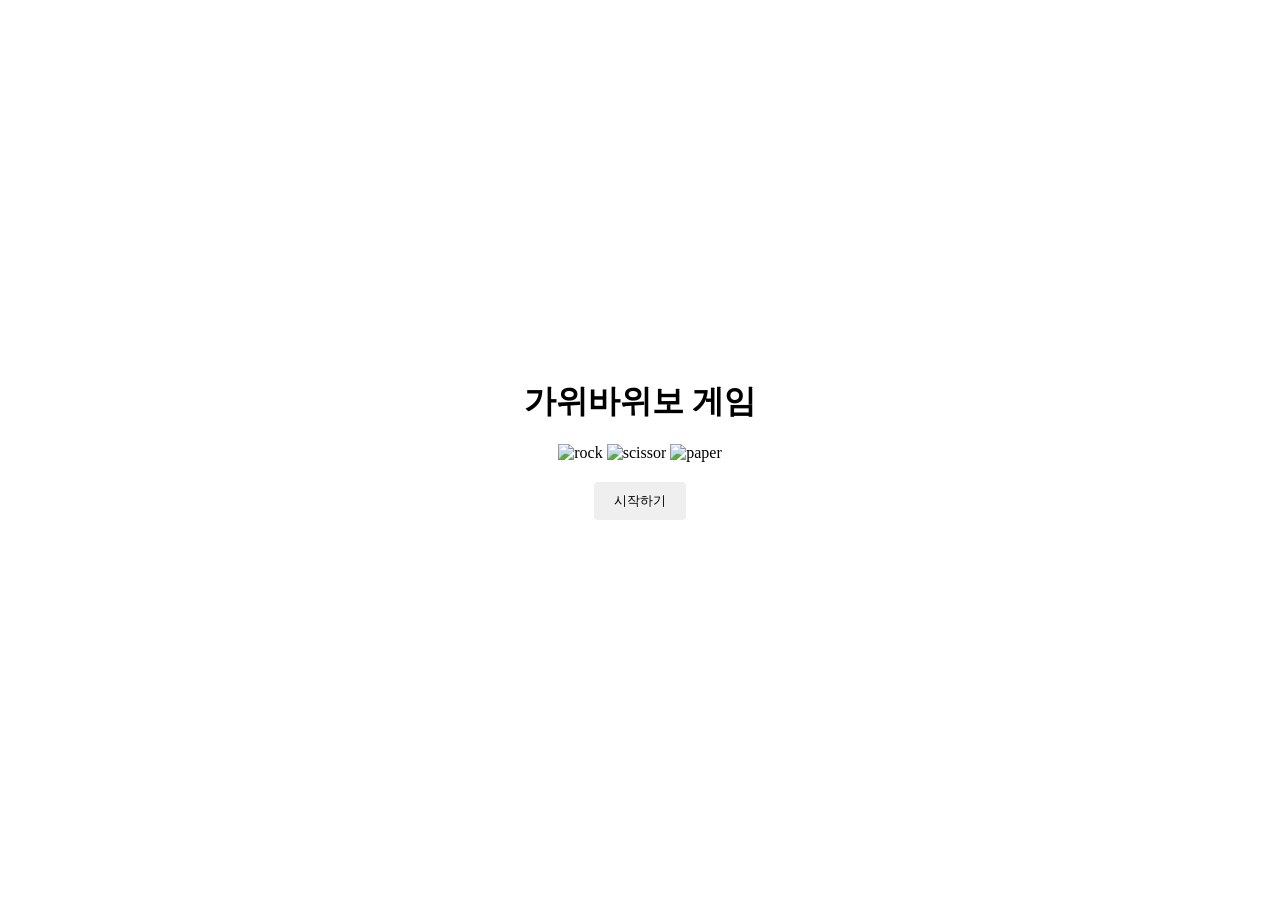
==== index.html @ 0db045ae "rsp" ====
<!DOCTYPE html>
<html lang="en">
  <head>
    <meta charset="UTF-8" />
    <meta name="viewport" content="width=device-width, initial-scale=1.0" />
    <title>가위바위보 게임</title>
    <link rel="stylesheet" href="style.css" />
  </head>
  <body>
    <div id="root">
      <h1>가위바위보 게임</h1>
      <div class="con">
        <img
          src="https://cdn-icons-png.flaticon.com/128/3562/3562093.png"
          alt="rock"
        />
        <img
          src="https://cdn-icons-png.flaticon.com/128/15686/15686578.png"
          alt="scissor"
        />
        <img
          src="https://cdn-icons-png.flaticon.com/128/12355/12355903.png"
          alt="paper"
        />
      </div>
      <button>시작하기</button>
    </div>
    <script src="index.js"></script>
  </body>
</html>
---- style.css ----
* {
  margin: 0;
  padding: 0;
  box-sizing: border-box;
  list-style-type: none;
}

#root {
  min-height: 100vh;
  align-items: center;
  justify-content: center;
  display: flex;
  flex-direction: column;
  row-gap: 20px;
}
button {
  cursor: pointer;
  padding: 10px 20px;
  border: none;
  border-radius: 4px;
}

button:hover {
  box-shadow: 0 3px 6px rgba(0, 0, 0, 0.2);
}

img {
  width: 60px;
  height: 60px;
}
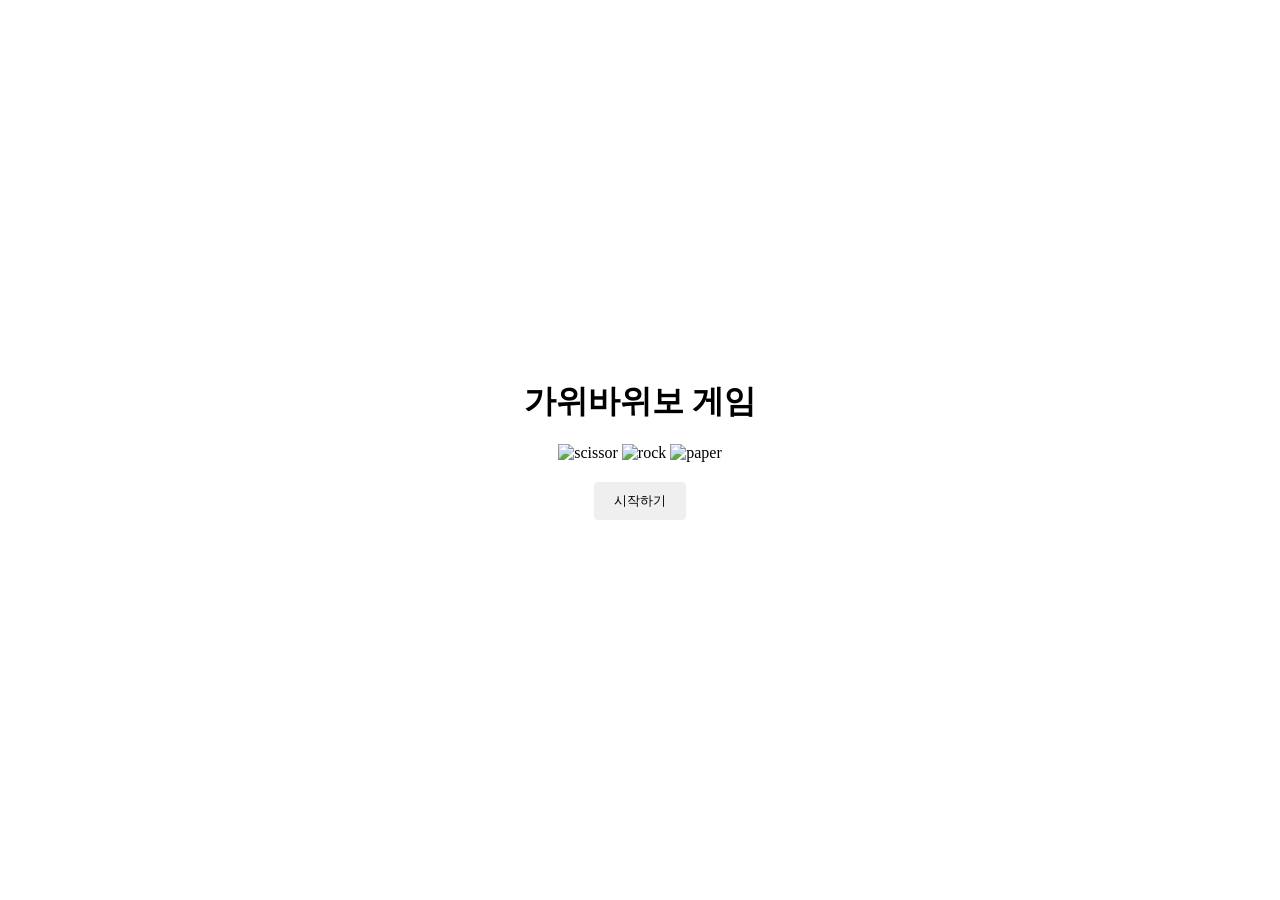
==== commit 1a3ea8b8: "rsp done" ====
--- a/index.html
+++ b/index.html
@@ -10,18 +10,9 @@
     <div id="root">
       <h1>가위바위보 게임</h1>
       <div class="con">
-        <img
-          src="https://cdn-icons-png.flaticon.com/128/3562/3562093.png"
-          alt="rock"
-        />
-        <img
-          src="https://cdn-icons-png.flaticon.com/128/15686/15686578.png"
-          alt="scissor"
-        />
-        <img
-          src="https://cdn-icons-png.flaticon.com/128/12355/12355903.png"
-          alt="paper"
-        />
+        <img src="" alt="scissor" />
+        <img src="" alt="rock" />
+        <img src="" alt="paper" />
       </div>
       <button>시작하기</button>
     </div>
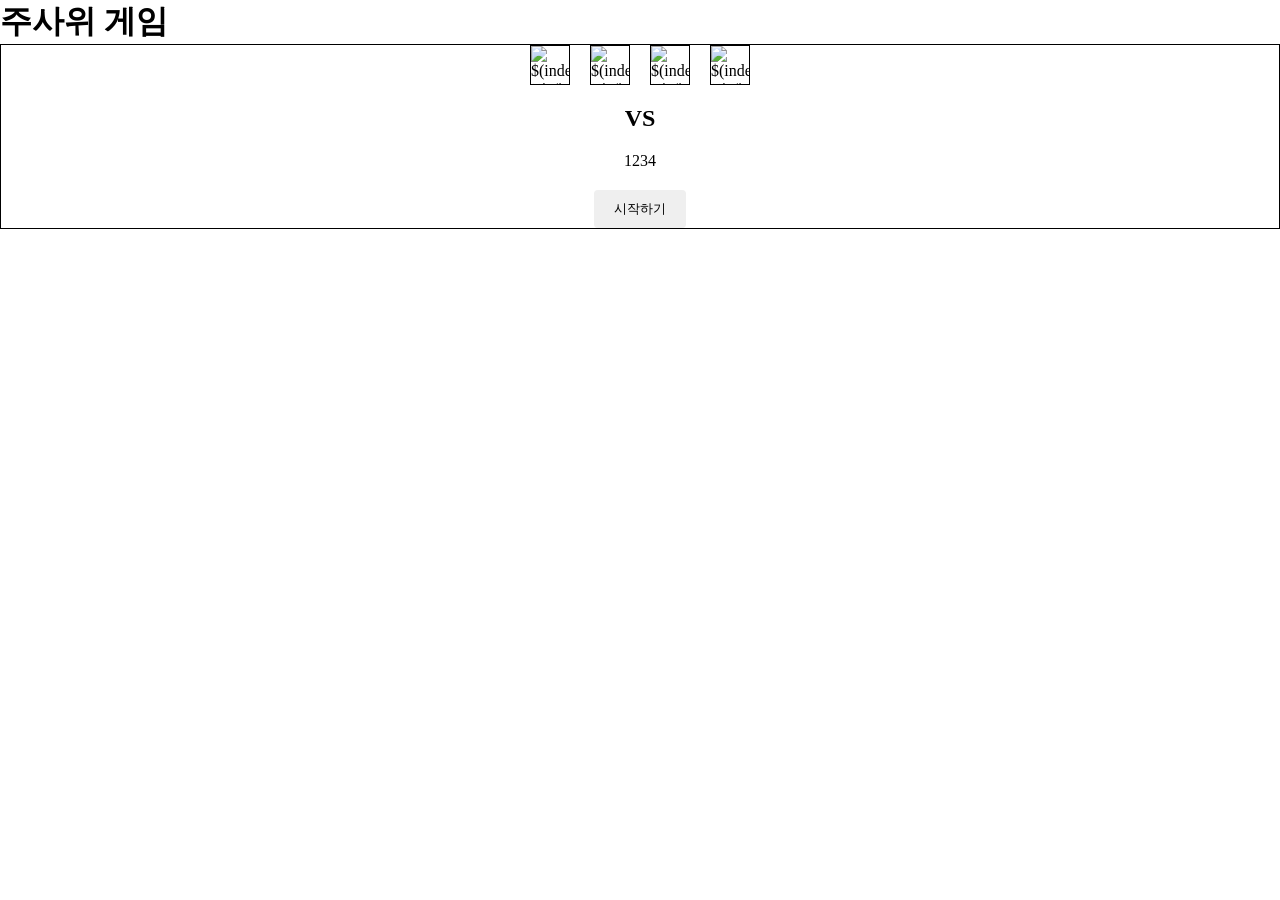
==== commit 4e606214: "*" ====
--- a/index.html
+++ b/index.html
@@ -3,16 +3,26 @@
   <head>
     <meta charset="UTF-8" />
     <meta name="viewport" content="width=device-width, initial-scale=1.0" />
-    <title>가위바위보 게임</title>
+    <title>주사위 게임</title>
     <link rel="stylesheet" href="style.css" />
   </head>
   <body>
+    <header>
+      <h1>주사위 게임</h1>
+    </header>
     <div id="root">
-      <h1>가위바위보 게임</h1>
-      <div class="con">
-        <img src="" alt="scissor" />
-        <img src="" alt="rock" />
-        <img src="" alt="paper" />
+      <div>
+        <img src="" alt="1" />
+        <img src="" alt="2" />
+        <img src="" alt="3" />
+        <img src="" alt="4" />
+      </div>
+      <h2>VS</h2>
+      <div>
+        <img src="" alt="1" />
+        <img src="" alt="2" />
+        <img src="" alt="3" />
+        <img src="" alt="4" />
       </div>
       <button>시작하기</button>
     </div>
--- a/style.css
+++ b/style.css
@@ -5,26 +5,53 @@
   list-style-type: none;
 }
 
+@keyframes roll {
+  0% {
+    transform: rotate(0deg);
+  }
+  50% {
+    transform: rotate(720deg);
+  }
+  100% {
+    transform: rotate(0deg);
+  }
+}
+
 #root {
-  min-height: 100vh;
-  align-items: center;
-  justify-content: center;
+  border: 1px solid;
   display: flex;
   flex-direction: column;
   row-gap: 20px;
-}
-button {
-  cursor: pointer;
-  padding: 10px 20px;
-  border: none;
-  border-radius: 4px;
+  align-items: center;
 }
 
-button:hover {
-  box-shadow: 0 3px 6px rgba(0, 0, 0, 0.2);
+#root div {
+  display: flex;
+  column-gap: 20px;
 }
 
-img {
-  width: 60px;
-  height: 60px;
+#root img {
+  border: 1px solid;
+  width: 40px;
+  height: 40px;
+  animation: roll 2s ease infinite;
 }
+
+#root button {
+  border: none;
+  padding: 10px 20px;
+  border-radius: 4px;
+  cursor: pointer;
+}
+
+.score {
+  border: 1px solid;
+  position: fixed;
+  top: 50%;
+  left: 50%;
+  transform: translate(-50%, -50%);
+  background-color: white;
+  padding: 20px;
+  border-radius: 10px;
+  text-align: center;
+}
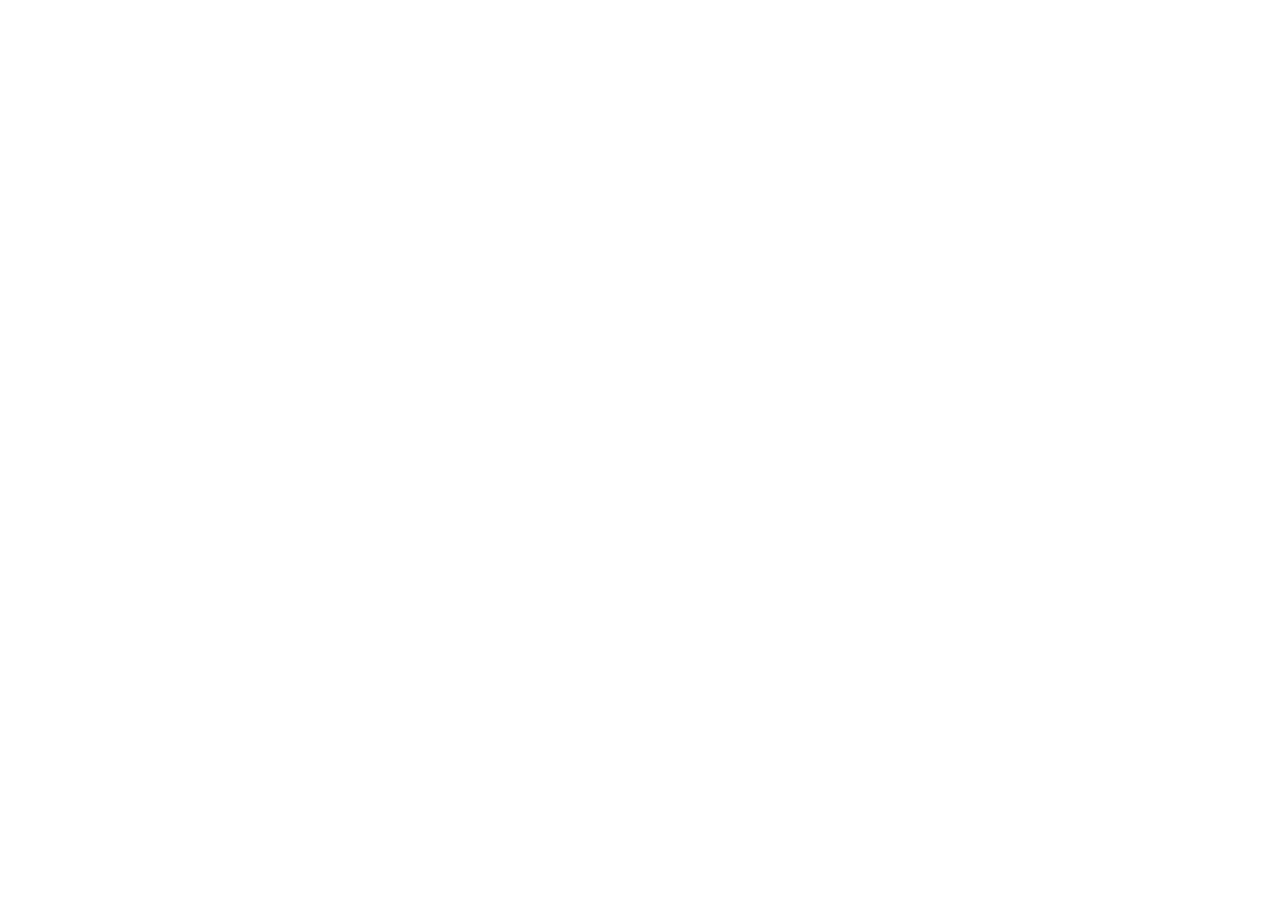
==== commit 90853916: "*" ====
--- a/index.html
+++ b/index.html
@@ -3,29 +3,10 @@
   <head>
     <meta charset="UTF-8" />
     <meta name="viewport" content="width=device-width, initial-scale=1.0" />
-    <title>주사위 게임</title>
+    <title>지렁이 게임</title>
     <link rel="stylesheet" href="style.css" />
   </head>
   <body>
-    <header>
-      <h1>주사위 게임</h1>
-    </header>
-    <div id="root">
-      <div>
-        <img src="" alt="1" />
-        <img src="" alt="2" />
-        <img src="" alt="3" />
-        <img src="" alt="4" />
-      </div>
-      <h2>VS</h2>
-      <div>
-        <img src="" alt="1" />
-        <img src="" alt="2" />
-        <img src="" alt="3" />
-        <img src="" alt="4" />
-      </div>
-      <button>시작하기</button>
-    </div>
     <script src="index.js"></script>
   </body>
 </html>
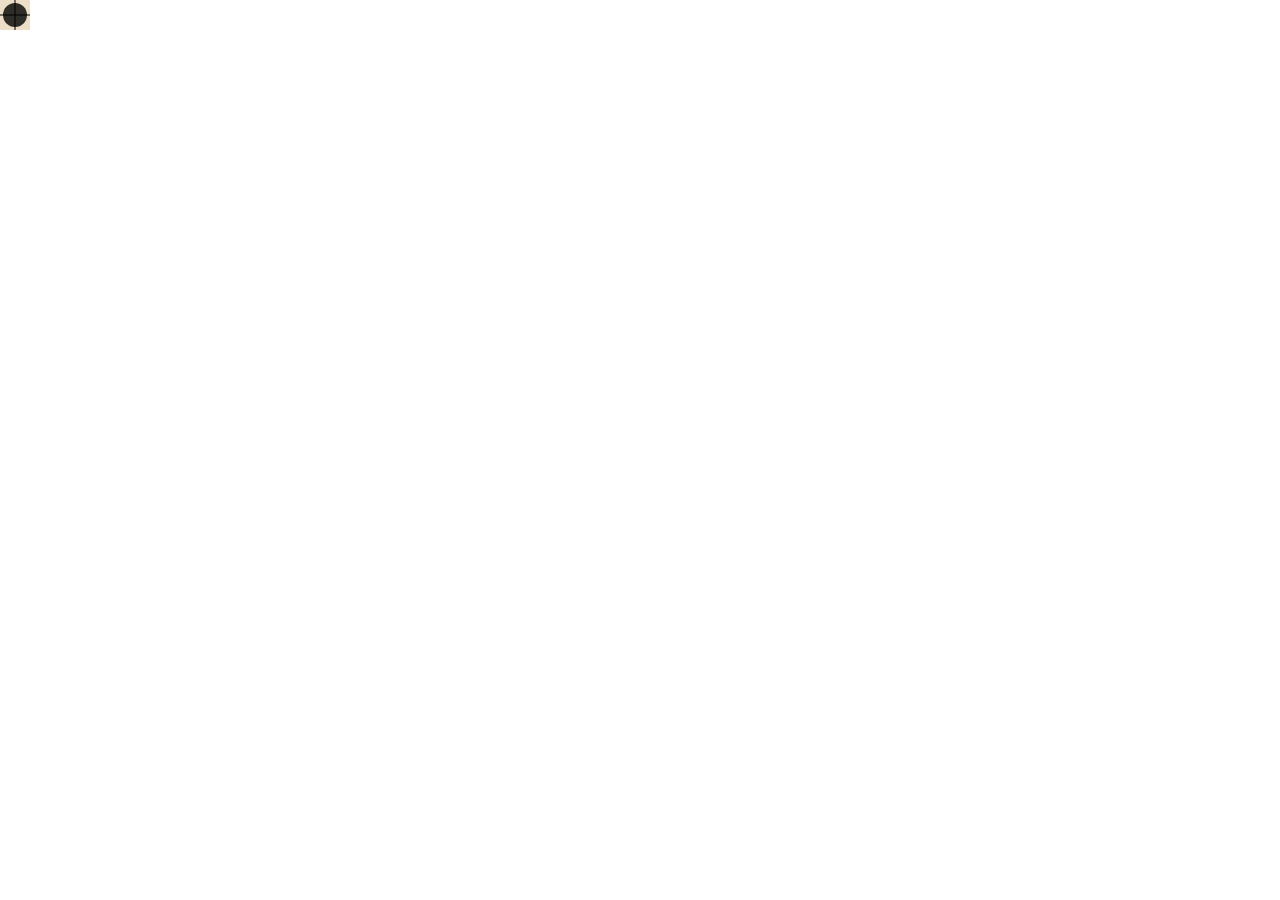
==== commit 95f53ca4: "init" ====
--- a/index.html
+++ b/index.html
@@ -3,10 +3,15 @@
   <head>
     <meta charset="UTF-8" />
     <meta name="viewport" content="width=device-width, initial-scale=1.0" />
-    <title>지렁이 게임</title>
+    <title>오목</title>
     <link rel="stylesheet" href="style.css" />
   </head>
   <body>
+    <div class="tile">
+      <span></span>
+      <span></span>
+      <div class="stone"></div>
+    </div>
     <script src="index.js"></script>
   </body>
 </html>
--- a/style.css
+++ b/style.css
@@ -5,53 +5,58 @@
   list-style-type: none;
 }
 
-@keyframes roll {
-  0% {
-    transform: rotate(0deg);
-  }
-  50% {
-    transform: rotate(720deg);
-  }
-  100% {
-    transform: rotate(0deg);
-  }
-}
-
-#root {
-  border: 1px solid;
+.tile {
+  width: 30px;
+  height: 30px;
+  background-color: #ecdec7;
+  position: relative;
   display: flex;
-  flex-direction: column;
-  row-gap: 20px;
   align-items: center;
-}
-
-#root div {
-  display: flex;
-  column-gap: 20px;
-}
-
-#root img {
-  border: 1px solid;
-  width: 40px;
-  height: 40px;
-  animation: roll 2s ease infinite;
-}
-
-#root button {
-  border: none;
-  padding: 10px 20px;
-  border-radius: 4px;
+  justify-content: center;
   cursor: pointer;
 }
 
-.score {
-  border: 1px solid;
-  position: fixed;
+.tile span {
+  position: absolute;
+  width: 1px;
+  height: 100%;
+  background-color: black;
+  display: block;
+  top: 0;
+}
+
+.tile :first-child {
+  left: 50%;
+  transform: translate(-50%);
+}
+
+.tile :nth-child(2) {
+  width: 100%;
+  height: 1px;
   top: 50%;
-  left: 50%;
-  transform: translate(-50%, -50%);
+  transform: translateY(-50%);
+}
+
+.stone {
+  width: 24px;
+  height: 24px;
+  border-radius: 100px;
+  background-color: black;
+  position: relative;
+  z-index: 1;
+  opacity: 0.8;
+}
+
+.stone.white {
   background-color: white;
-  padding: 20px;
-  border-radius: 10px;
-  text-align: center;
+  opacity: 0.95;
+  border: 1px solid whitesmoke;
 }
+
+.tile:hover .stone.white {
+  opacity: 0.8;
+}
+
+.tile:hover .stone {
+  opacity: 0.5;
+}
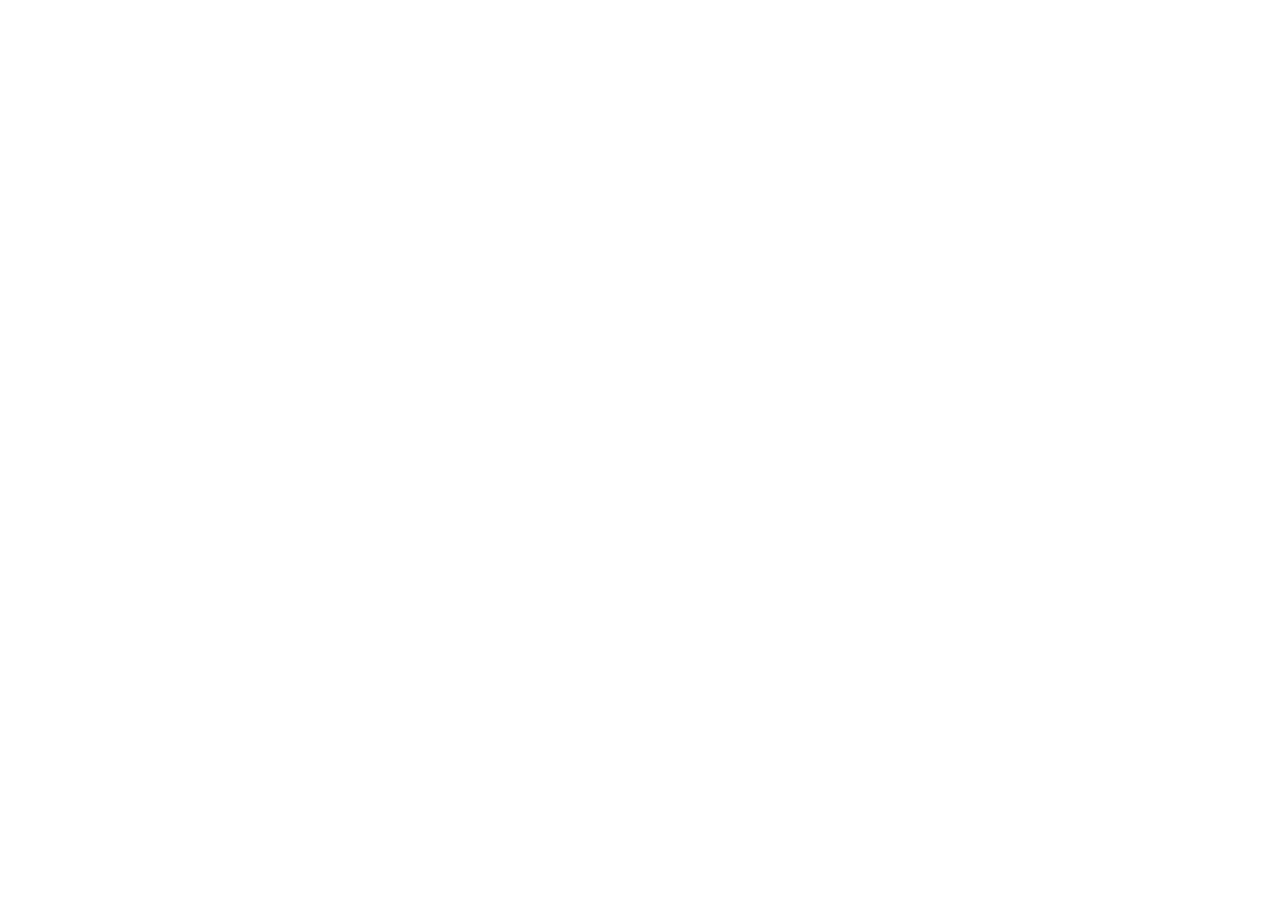
==== commit d69bc618: "JSON" ====
--- a/index.html
+++ b/index.html
@@ -3,15 +3,10 @@
   <head>
     <meta charset="UTF-8" />
     <meta name="viewport" content="width=device-width, initial-scale=1.0" />
-    <title>오목</title>
+    <title></title>
     <link rel="stylesheet" href="style.css" />
   </head>
   <body>
-    <div class="tile">
-      <span></span>
-      <span></span>
-      <div class="stone"></div>
-    </div>
     <script src="index.js"></script>
   </body>
 </html>
